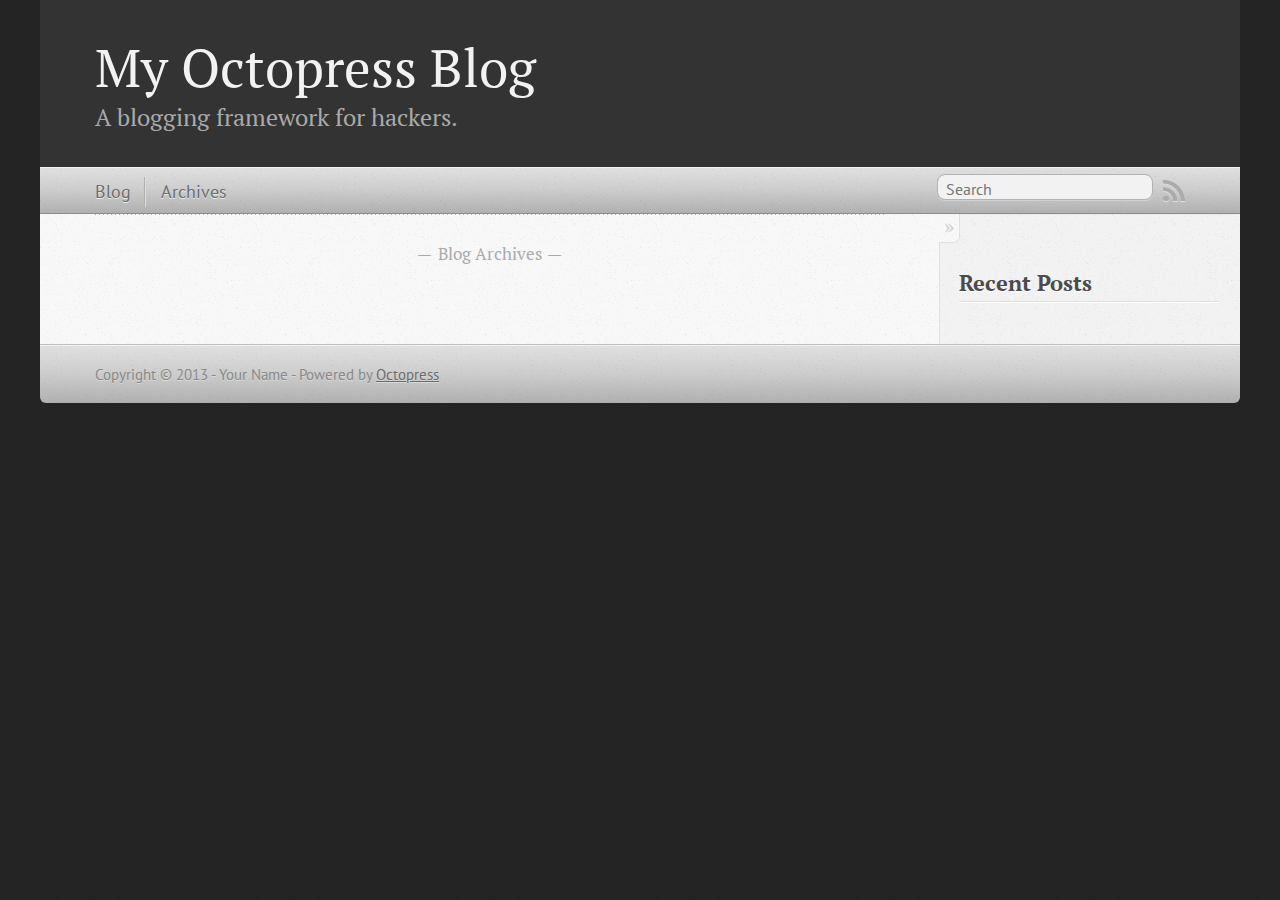
==== index.html @ 344fb12b "Update index.html" ====
<!DOCTYPE html>
<!--[if IEMobile 7 ]><html class="no-js iem7"><![endif]-->
<!--[if lt IE 9]><html class="no-js lte-ie8"><![endif]-->
<!--[if (gt IE 8)|(gt IEMobile 7)|!(IEMobile)|!(IE)]><!--><html class="no-js" lang="en"><!--<![endif]-->
<head>
  <meta charset="utf-8">
  <title>主页?</title>
  <meta name="author" content="Your Name">

  
  <meta name="description" content=" Blog Archives Recent Posts ">
  

  <!-- http://t.co/dKP3o1e -->
  <meta name="HandheldFriendly" content="True">
  <meta name="MobileOptimized" content="320">
  <meta name="viewport" content="width=device-width, initial-scale=1">

  
  <link rel="canonical" href="http://linweibin.github.io">
  <link href="/favicon.png" rel="icon">
  <link href="/stylesheets/screen.css" media="screen, projection" rel="stylesheet" type="text/css">
  <link href="/atom.xml" rel="alternate" title="My Octopress Blog" type="application/atom+xml">
  <script src="/javascripts/modernizr-2.0.js"></script>
  <script src="//ajax.googleapis.com/ajax/libs/jquery/1.9.1/jquery.min.js"></script>
  <script>!window.jQuery && document.write(unescape('%3Cscript src="./javascripts/lib/jquery.min.js"%3E%3C/script%3E'))</script>
  <script src="/javascripts/octopress.js" type="text/javascript"></script>
  <!--Fonts from Google"s Web font directory at http://google.com/webfonts -->
<link href="http://fonts.googleapis.com/css?family=PT+Serif:regular,italic,bold,bolditalic" rel="stylesheet" type="text/css">
<link href="http://fonts.googleapis.com/css?family=PT+Sans:regular,italic,bold,bolditalic" rel="stylesheet" type="text/css">

  

</head>

<body   >
  <header role="banner"><hgroup>
  <h1><a href="/">My Octopress Blog</a></h1>
  
    <h2>A blogging framework for hackers.</h2>
  
</hgroup>

</header>
  <nav role="navigation"><ul class="subscription" data-subscription="rss">
  <li><a href="/atom.xml" rel="subscribe-rss" title="subscribe via RSS">RSS</a></li>
  
</ul>
  
<form action="http://google.com/search" method="get">
  <fieldset role="search">
    <input type="hidden" name="q" value="site:linweibin.github.io" />
    <input class="search" type="text" name="q" results="0" placeholder="Search"/>
  </fieldset>
</form>
  
<ul class="main-navigation">
  <li><a href="/">Blog</a></li>
  <li><a href="/blog/archives">Archives</a></li>
</ul>

</nav>
  <div id="main">
    <div id="content">
      <div class="blog-index">
  
  
  <div class="pagination">
    
    <a href="/blog/archives">Blog Archives</a>
    
  </div>
</div>
<aside class="sidebar">
  
    <section>
  <h1>Recent Posts</h1>
  <ul id="recent_posts">
    
  </ul>
</section>





  
</aside>

    </div>
  </div>
  <footer role="contentinfo"><p>
  Copyright &copy; 2013 - Your Name -
  <span class="credit">Powered by <a href="http://octopress.org">Octopress</a></span>
</p>

</footer>
  







  <script type="text/javascript">
    (function(){
      var twitterWidgets = document.createElement('script');
      twitterWidgets.type = 'text/javascript';
      twitterWidgets.async = true;
      twitterWidgets.src = 'http://platform.twitter.com/widgets.js';
      document.getElementsByTagName('head')[0].appendChild(twitterWidgets);
    })();
  </script>





</body>
</html>
---- stylesheets/screen.css ----
html,body,div,span,applet,object,iframe,h1,h2,h3,h4,h5,h6,p,blockquote,pre,a,abbr,acronym,address,big,cite,code,del,dfn,em,img,ins,kbd,q,s,samp,small,strike,strong,sub,sup,tt,var,b,u,i,center,dl,dt,dd,ol,ul,li,fieldset,form,label,legend,table,caption,tbody,tfoot,thead,tr,th,td,article,aside,canvas,details,embed,figure,figcaption,footer,header,hgroup,menu,nav,output,ruby,section,summary,time,mark,audio,video{margin:0;padding:0;border:0;font:inherit;font-size:100%;vertical-align:baseline}html{line-height:1}ol,ul{list-style:none}table{border-collapse:collapse;border-spacing:0}caption,th,td{text-align:left;font-weight:normal;vertical-align:middle}q,blockquote{quotes:none}q:before,q:after,blockquote:before,blockquote:after{content:"";content:none}a img{border:none}article,aside,details,figcaption,figure,footer,header,hgroup,menu,nav,section,summary{display:block}article,aside,details,figcaption,figure,footer,header,hgroup,menu,nav,section,summary{display:block}a{color:#1863a1}a:visited{color:#751590}a:focus{color:#0181eb}a:hover{color:#0181eb}a:active{color:#01579f}aside.sidebar a{color:#1863a1}aside.sidebar a:focus{color:#0181eb}aside.sidebar a:hover{color:#0181eb}aside.sidebar a:active{color:#01579f}a{-webkit-transition:color 0.3s;-moz-transition:color 0.3s;-o-transition:color 0.3s;transition:color 0.3s}html{background:#252525 url('/images/line-tile.png?1366203011') top left}body>div{background:#f2f2f2 url('/images/noise.png?1366203011') top left;border-bottom:1px solid #bfbfbf}body>div>div{background:#f8f8f8 url('/images/noise.png?1366203011') top left;border-right:1px solid #e0e0e0}.heading,body>header h1,h1,h2,h3,h4,h5,h6{font-family:"PT Serif","Georgia","Helvetica Neue",Arial,sans-serif}.sans,body>header h2,article header p.meta,article>footer,#content .blog-index footer,html .gist .gist-file .gist-meta,#blog-archives a.category,#blog-archives time,aside.sidebar section,body>footer{font-family:"PT Sans","Helvetica Neue",Arial,sans-serif}.serif,body,#content .blog-index a[rel=full-article]{font-family:"PT Serif",Georgia,Times,"Times New Roman",serif}.mono,pre,code,tt,p code,li code{font-family:Menlo,Monaco,"Andale Mono","lucida console","Courier New",monospace}body>header h1{font-size:2.2em;font-family:"PT Serif","Georgia","Helvetica Neue",Arial,sans-serif;font-weight:normal;line-height:1.2em;margin-bottom:0.6667em}body>header h2{font-family:"PT Serif","Georgia","Helvetica Neue",Arial,sans-serif}body{line-height:1.5em;color:#222}h1{font-size:2.2em;line-height:1.2em}@media only screen and (min-width: 992px){body{font-size:1.15em}h1{font-size:2.6em;line-height:1.2em}}h1,h2,h3,h4,h5,h6{text-rendering:optimizelegibility;margin-bottom:1em;font-weight:bold}h2,section h1{font-size:1.5em}h3,section h2,section section h1{font-size:1.3em}h4,section h3,section section h2,section section section h1{font-size:1em}h5,section h4,section section h3{font-size:.9em}h6,section h5,section section h4,section section section h3{font-size:.8em}p,article blockquote,ul,ol{margin-bottom:1.5em}ul{list-style-type:disc}ul ul{list-style-type:circle;margin-bottom:0px}ul ul ul{list-style-type:square;margin-bottom:0px}ol{list-style-type:decimal}ol ol{list-style-type:lower-alpha;margin-bottom:0px}ol ol ol{list-style-type:lower-roman;margin-bottom:0px}ul,ul ul,ul ol,ol,ol ul,ol ol{margin-left:1.3em}ul ul,ul ol,ol ul,ol ol{margin-bottom:0em}strong{font-weight:bold}em{font-style:italic}sup,sub{font-size:0.8em;position:relative;display:inline-block}sup{top:-0.5em}sub{bottom:-0.5em}q{font-style:italic}q:before{content:"\201C"}q:after{content:"\201D"}em,dfn{font-style:italic}strong,dfn{font-weight:bold}del,s{text-decoration:line-through}abbr,acronym{border-bottom:1px dotted;cursor:help}sub,sup{line-height:0}hr{margin-bottom:0.2em}small{font-size:.8em}big{font-size:1.2em}article blockquote{font-style:italic;position:relative;font-size:1.2em;line-height:1.5em;padding-left:1em;border-left:4px solid rgba(170,170,170,0.5)}article blockquote cite{font-style:italic}article blockquote cite a{color:#aaa !important;word-wrap:break-word}article blockquote cite:before{content:'\2014';padding-right:.3em;padding-left:.3em;color:#aaa}@media only screen and (min-width: 992px){article blockquote{padding-left:1.5em;border-left-width:4px}}.pullquote-right:before,.pullquote-left:before{padding:0;border:none;content:attr(data-pullquote);float:right;width:45%;margin:.5em 0 1em 1.5em;position:relative;top:7px;font-size:1.4em;line-height:1.45em}.pullquote-left:before{float:left;margin:.5em 1.5em 1em 0}.force-wrap,article a,aside.sidebar a{white-space:-moz-pre-wrap;white-space:-pre-wrap;white-space:-o-pre-wrap;white-space:pre-wrap;word-wrap:break-word}.group,body>header,body>nav,body>footer,body #content>article,body #content>div>article,body #content>div>section,body div.pagination,aside.sidebar,#main,#content,.sidebar{*zoom:1}.group:after,body>header:after,body>nav:after,body>footer:after,body #content>article:after,body #content>div>article:after,body #content>div>section:after,body div.pagination:after,aside.sidebar:after,#main:after,#content:after,.sidebar:after{content:"";display:table;clear:both}body{-webkit-text-size-adjust:none;max-width:1200px;position:relative;margin:0 auto}body>header,body>nav,body>footer,body #content>article,body #content>div>article,body #content>div>section{padding-left:18px;padding-right:18px}@media only screen and (min-width: 480px){body>header,body>nav,body>footer,body #content>article,body #content>div>article,body #content>div>section{padding-left:25px;padding-right:25px}}@media only screen and (min-width: 768px){body>header,body>nav,body>footer,body #content>article,body #content>div>article,body #content>div>section{padding-left:35px;padding-right:35px}}@media only screen and (min-width: 992px){body>header,body>nav,body>footer,body #content>article,body #content>div>article,body #content>div>section{padding-left:55px;padding-right:55px}}body div.pagination{margin-left:18px;margin-right:18px}@media only screen and (min-width: 480px){body div.pagination{margin-left:25px;margin-right:25px}}@media only screen and (min-width: 768px){body div.pagination{margin-left:35px;margin-right:35px}}@media only screen and (min-width: 992px){body div.pagination{margin-left:55px;margin-right:55px}}body>header{font-size:1em;padding-top:1.5em;padding-bottom:1.5em}#content{overflow:hidden}#content>div,#content>article{width:100%}aside.sidebar{float:none;padding:0 18px 1px;background-color:#f7f7f7;border-top:1px solid #e0e0e0}.flex-content,article img,article video,article .flash-video,aside.sidebar img{max-width:100%;height:auto}.basic-alignment.left,article img.left,article video.left,article .left.flash-video,aside.sidebar img.left{float:left;margin-right:1.5em}.basic-alignment.right,article img.right,article video.right,article .right.flash-video,aside.sidebar img.right{float:right;margin-left:1.5em}.basic-alignment.center,article img.center,article video.center,article .center.flash-video,aside.sidebar img.center{display:block;margin:0 auto 1.5em}.basic-alignment.left,article img.left,article video.left,article .left.flash-video,aside.sidebar img.left,.basic-alignment.right,article img.right,article video.right,article .right.flash-video,aside.sidebar img.right{margin-bottom:.8em}.toggle-sidebar,.no-sidebar .toggle-sidebar{display:none}@media only screen and (min-width: 750px){body.sidebar-footer aside.sidebar{float:none;width:auto;clear:left;margin:0;padding:0 35px 1px;background-color:#f7f7f7;border-top:1px solid #eaeaea}body.sidebar-footer aside.sidebar section.odd,body.sidebar-footer aside.sidebar section.even{float:left;width:48%}body.sidebar-footer aside.sidebar section.odd{margin-left:0}body.sidebar-footer aside.sidebar section.even{margin-left:4%}body.sidebar-footer aside.sidebar.thirds section{width:30%;margin-left:5%}body.sidebar-footer aside.sidebar.thirds section.first{margin-left:0;clear:both}}body.sidebar-footer #content{margin-right:0px}body.sidebar-footer .toggle-sidebar{display:none}@media only screen and (min-width: 550px){body>header{font-size:1em}}@media only screen and (min-width: 750px){aside.sidebar{float:none;width:auto;clear:left;margin:0;padding:0 35px 1px;background-color:#f7f7f7;border-top:1px solid #eaeaea}aside.sidebar section.odd,aside.sidebar section.even{float:left;width:48%}aside.sidebar section.odd{margin-left:0}aside.sidebar section.even{margin-left:4%}aside.sidebar.thirds section{width:30%;margin-left:5%}aside.sidebar.thirds section.first{margin-left:0;clear:both}}@media only screen and (min-width: 768px){body{-webkit-text-size-adjust:auto}body>header{font-size:1.2em}#main{padding:0;margin:0 auto}#content{overflow:visible;margin-right:240px;position:relative}.no-sidebar #content{margin-right:0;border-right:0}.collapse-sidebar #content{margin-right:20px}#content>div,#content>article{padding-top:17.5px;padding-bottom:17.5px;float:left}aside.sidebar{width:210px;padding:0 15px 15px;background:none;clear:none;float:left;margin:0 -100% 0 0}aside.sidebar section{width:auto;margin-left:0}aside.sidebar section.odd,aside.sidebar section.even{float:none;width:auto;margin-left:0}.collapse-sidebar aside.sidebar{float:none;width:auto;clear:left;margin:0;padding:0 35px 1px;background-color:#f7f7f7;border-top:1px solid #eaeaea}.collapse-sidebar aside.sidebar section.odd,.collapse-sidebar aside.sidebar section.even{float:left;width:48%}.collapse-sidebar aside.sidebar section.odd{margin-left:0}.collapse-sidebar aside.sidebar section.even{margin-left:4%}.collapse-sidebar aside.sidebar.thirds section{width:30%;margin-left:5%}.collapse-sidebar aside.sidebar.thirds section.first{margin-left:0;clear:both}}@media only screen and (min-width: 992px){body>header{font-size:1.3em}#content{margin-right:300px}#content>div,#content>article{padding-top:27.5px;padding-bottom:27.5px}aside.sidebar{width:260px;padding:1.2em 20px 20px}.collapse-sidebar aside.sidebar{padding-left:55px;padding-right:55px}}@media only screen and (min-width: 768px){ul,ol{margin-left:0}}body>header{background:#333}body>header h1{display:inline-block;margin:0}body>header h1 a,body>header h1 a:visited,body>header h1 a:hover{color:#f2f2f2;text-decoration:none}body>header h2{margin:.2em 0 0;font-size:1em;color:#aaa;font-weight:normal}body>nav{position:relative;background-color:#ccc;background:url('/images/noise.png?1366203011'),-webkit-gradient(linear, 50% 0%, 50% 100%, color-stop(0%, #e0e0e0), color-stop(50%, #cccccc), color-stop(100%, #b0b0b0));background:url('/images/noise.png?1366203011'),-webkit-linear-gradient(#e0e0e0,#cccccc,#b0b0b0);background:url('/images/noise.png?1366203011'),-moz-linear-gradient(#e0e0e0,#cccccc,#b0b0b0);background:url('/images/noise.png?1366203011'),-o-linear-gradient(#e0e0e0,#cccccc,#b0b0b0);background:url('/images/noise.png?1366203011'),linear-gradient(#e0e0e0,#cccccc,#b0b0b0);border-top:1px solid #f2f2f2;border-bottom:1px solid #8c8c8c;padding-top:.35em;padding-bottom:.35em}body>nav form{-webkit-background-clip:padding;-moz-background-clip:padding;background-clip:padding-box;margin:0;padding:0}body>nav form .search{padding:.3em .5em 0;font-size:.85em;font-family:"PT Sans","Helvetica Neue",Arial,sans-serif;line-height:1.1em;width:95%;-webkit-border-radius:0.5em;-moz-border-radius:0.5em;-ms-border-radius:0.5em;-o-border-radius:0.5em;border-radius:0.5em;-webkit-background-clip:padding;-moz-background-clip:padding;background-clip:padding-box;-webkit-box-shadow:#d1d1d1 0 1px;-moz-box-shadow:#d1d1d1 0 1px;box-shadow:#d1d1d1 0 1px;background-color:#f2f2f2;border:1px solid #b3b3b3;color:#888}body>nav form .search:focus{color:#444;border-color:#80b1df;-webkit-box-shadow:#80b1df 0 0 4px,#80b1df 0 0 3px inset;-moz-box-shadow:#80b1df 0 0 4px,#80b1df 0 0 3px inset;box-shadow:#80b1df 0 0 4px,#80b1df 0 0 3px inset;background-color:#fff;outline:none}body>nav fieldset[role=search]{float:right;width:48%}body>nav fieldset.mobile-nav{float:left;width:48%}body>nav fieldset.mobile-nav select{width:100%;font-size:.8em;border:1px solid #888}body>nav ul{display:none}@media only screen and (min-width: 550px){body>nav{font-size:.9em}body>nav ul{margin:0;padding:0;border:0;overflow:hidden;*zoom:1;float:left;display:block;padding-top:.15em}body>nav ul li{list-style-image:none;list-style-type:none;margin-left:0;white-space:nowrap;display:inline;float:left;padding-left:0;padding-right:0}body>nav ul li:first-child,body>nav ul li.first{padding-left:0}body>nav ul li:last-child{padding-right:0}body>nav ul li.last{padding-right:0}body>nav ul.subscription{margin-left:.8em;float:right}body>nav ul.subscription li:last-child a{padding-right:0}body>nav ul li{margin:0}body>nav a{color:#6b6b6b;font-family:"PT Sans","Helvetica Neue",Arial,sans-serif;text-shadow:#ebebeb 0 1px;float:left;text-decoration:none;font-size:1.1em;padding:.1em 0;line-height:1.5em}body>nav a:visited{color:#6b6b6b}body>nav a:hover{color:#2b2b2b}body>nav li+li{border-left:1px solid #b0b0b0;margin-left:.8em}body>nav li+li a{padding-left:.8em;border-left:1px solid #dedede}body>nav form{float:right;text-align:left;padding-left:.8em;width:175px}body>nav form .search{width:93%;font-size:.95em;line-height:1.2em}body>nav ul[data-subscription$=email]+form{width:97px}body>nav ul[data-subscription$=email]+form .search{width:91%}body>nav fieldset.mobile-nav{display:none}body>nav fieldset[role=search]{width:99%}}@media only screen and (min-width: 992px){body>nav form{width:215px}body>nav ul[data-subscription$=email]+form{width:147px}}.no-placeholder body>nav .search{background:#f2f2f2 url('/images/search.png?1366203011') 0.3em 0.25em no-repeat;text-indent:1.3em}@media only screen and (min-width: 550px){.maskImage body>nav ul[data-subscription$=email]+form{width:123px}}@media only screen and (min-width: 992px){.maskImage body>nav ul[data-subscription$=email]+form{width:173px}}.maskImage ul.subscription{position:relative;top:.2em}.maskImage ul.subscription li,.maskImage ul.subscription a{border:0;padding:0}.maskImage a[rel=subscribe-rss]{position:relative;top:0px;text-indent:-999999em;background-color:#dedede;border:0;padding:0}.maskImage a[rel=subscribe-rss],.maskImage a[rel=subscribe-rss]:after{-webkit-mask-image:url('/images/rss.png?1366203011');-moz-mask-image:url('/images/rss.png?1366203011');-ms-mask-image:url('/images/rss.png?1366203011');-o-mask-image:url('/images/rss.png?1366203011');mask-image:url('/images/rss.png?1366203011');-webkit-mask-repeat:no-repeat;-moz-mask-repeat:no-repeat;-ms-mask-repeat:no-repeat;-o-mask-repeat:no-repeat;mask-repeat:no-repeat;width:22px;height:22px}.maskImage a[rel=subscribe-rss]:after{content:"";position:absolute;top:-1px;left:0;background-color:#ababab}.maskImage a[rel=subscribe-rss]:hover:after{background-color:#9e9e9e}.maskImage a[rel=subscribe-email]{position:relative;top:0px;text-indent:-999999em;background-color:#dedede;border:0;padding:0}.maskImage a[rel=subscribe-email],.maskImage a[rel=subscribe-email]:after{-webkit-mask-image:url('/images/email.png?1366203011');-moz-mask-image:url('/images/email.png?1366203011');-ms-mask-image:url('/images/email.png?1366203011');-o-mask-image:url('/images/email.png?1366203011');mask-image:url('/images/email.png?1366203011');-webkit-mask-repeat:no-repeat;-moz-mask-repeat:no-repeat;-ms-mask-repeat:no-repeat;-o-mask-repeat:no-repeat;mask-repeat:no-repeat;width:28px;height:22px}.maskImage a[rel=subscribe-email]:after{content:"";position:absolute;top:-1px;left:0;background-color:#ababab}.maskImage a[rel=subscribe-email]:hover:after{background-color:#9e9e9e}article{padding-top:1em}article header{position:relative;padding-top:2em;padding-bottom:1em;margin-bottom:1em;background:url('[data-uri]') bottom left repeat-x}article header h1{margin:0}article header h1 a{text-decoration:none}article header h1 a:hover{text-decoration:underline}article header p{font-size:.9em;color:#aaa;margin:0}article header p.meta{text-transform:uppercase;position:absolute;top:0}@media only screen and (min-width: 768px){article header{margin-bottom:1.5em;padding-bottom:1em;background:url('[data-uri]') bottom left repeat-x}}article h2{padding-top:0.8em;background:url('[data-uri]') top left repeat-x}.entry-content article h2:first-child,article header+h2{padding-top:0}article h2:first-child,article header+h2{background:none}article .feature{padding-top:.5em;margin-bottom:1em;padding-bottom:1em;background:url('[data-uri]') bottom left repeat-x;font-size:2.0em;font-style:italic;line-height:1.3em}article img,article video,article .flash-video{-webkit-border-radius:0.3em;-moz-border-radius:0.3em;-ms-border-radius:0.3em;-o-border-radius:0.3em;border-radius:0.3em;-webkit-box-shadow:rgba(0,0,0,0.15) 0 1px 4px;-moz-box-shadow:rgba(0,0,0,0.15) 0 1px 4px;box-shadow:rgba(0,0,0,0.15) 0 1px 4px;-webkit-box-sizing:border-box;-moz-box-sizing:border-box;box-sizing:border-box;border:#fff 0.5em solid}article video,article .flash-video{margin:0 auto 1.5em}article video{display:block;width:100%}article .flash-video>div{position:relative;display:block;padding-bottom:56.25%;padding-top:1px;height:0;overflow:hidden}article .flash-video>div iframe,article .flash-video>div object,article .flash-video>div embed{position:absolute;top:0;left:0;width:100%;height:100%}article>footer{padding-bottom:2.5em;margin-top:2em}article>footer p.meta{margin-bottom:.8em;font-size:.85em;clear:both;overflow:hidden}.blog-index article+article{background:url('[data-uri]') top left repeat-x}#content .blog-index{padding-top:0;padding-bottom:0}#content .blog-index article{padding-top:2em}#content .blog-index article header{background:none;padding-bottom:0}#content .blog-index article h1{font-size:2.2em}#content .blog-index article h1 a{color:inherit}#content .blog-index article h1 a:hover{color:#0181eb}#content .blog-index a[rel=full-article]{background:#ebebeb;display:inline-block;padding:.4em .8em;margin-right:.5em;text-decoration:none;color:#666;-webkit-transition:background-color 0.5s;-moz-transition:background-color 0.5s;-o-transition:background-color 0.5s;transition:background-color 0.5s}#content .blog-index a[rel=full-article]:hover{background:#0181eb;text-shadow:none;color:#f8f8f8}#content .blog-index footer{margin-top:1em}.separator,article>footer .byline+time:before,article>footer time+time:before,article>footer .comments:before,article>footer .byline ~ .categories:before{content:"\2022 ";padding:0 .4em 0 .2em;display:inline-block}#content div.pagination{text-align:center;font-size:.95em;position:relative;background:url('[data-uri]') top left repeat-x;padding-top:1.5em;padding-bottom:1.5em}#content div.pagination a{text-decoration:none;color:#aaa}#content div.pagination a.prev{position:absolute;left:0}#content div.pagination a.next{position:absolute;right:0}#content div.pagination a:hover{color:#0181eb}#content div.pagination a[href*=archive]:before,#content div.pagination a[href*=archive]:after{content:'\2014';padding:0 .3em}p.meta+.sharing{padding-top:1em;padding-left:0;background:url('[data-uri]') top left repeat-x}#fb-root{display:none}.highlight,html .gist .gist-file .gist-syntax .gist-highlight{border:1px solid #05232b !important}.highlight table td.code,html .gist .gist-file .gist-syntax .gist-highlight table td.code{width:100%}.highlight .line-numbers,html .gist .gist-file .gist-syntax .highlight .line_numbers{text-align:right;font-size:13px;line-height:1.45em;background:#073642 url('/images/noise.png?1366203011') top left !important;border-right:1px solid #00232c !important;-webkit-box-shadow:#083e4b -1px 0 inset;-moz-box-shadow:#083e4b -1px 0 inset;box-shadow:#083e4b -1px 0 inset;text-shadow:#021014 0 -1px;padding:.8em !important;-webkit-border-radius:0;-moz-border-radius:0;-ms-border-radius:0;-o-border-radius:0;border-radius:0}.highlight .line-numbers span,html .gist .gist-file .gist-syntax .highlight .line_numbers span{color:#586e75 !important}figure.code,.gist-file,pre{-webkit-box-shadow:rgba(0,0,0,0.06) 0 0 10px;-moz-box-shadow:rgba(0,0,0,0.06) 0 0 10px;box-shadow:rgba(0,0,0,0.06) 0 0 10px}figure.code .highlight pre,.gist-file .highlight pre,pre .highlight pre{-webkit-box-shadow:none;-moz-box-shadow:none;box-shadow:none}.gist .highlight *::-moz-selection,figure.code .highlight *::-moz-selection{background:#386774;color:inherit;text-shadow:#002b36 0 1px}.gist .highlight *::-webkit-selection,figure.code .highlight *::-webkit-selection{background:#386774;color:inherit;text-shadow:#002b36 0 1px}.gist .highlight *::selection,figure.code .highlight *::selection{background:#386774;color:inherit;text-shadow:#002b36 0 1px}html .gist .gist-file{margin-bottom:1.8em;position:relative;border:none;padding-top:26px !important}html .gist .gist-file .highlight{margin-bottom:0}html .gist .gist-file .gist-syntax{border-bottom:0 !important;background:none !important}html .gist .gist-file .gist-syntax .gist-highlight{background:#002b36 !important}html .gist .gist-file .gist-syntax .highlight pre{padding:0}html .gist .gist-file .gist-meta{padding:.6em 0.8em;border:1px solid #083e4b !important;color:#586e75;font-size:.7em !important;background:#073642 url('/images/noise.png?1366203011') top left;line-height:1.5em}html .gist .gist-file .gist-meta a{color:#75878b !important;text-decoration:none}html .gist .gist-file .gist-meta a:hover{text-decoration:underline}html .gist .gist-file .gist-meta a:hover{color:#93a1a1 !important}html .gist .gist-file .gist-meta a[href*='#file']{position:absolute;top:0;left:0;right:-10px;color:#474747 !important}html .gist .gist-file .gist-meta a[href*='#file']:hover{color:#1863a1 !important}html .gist .gist-file .gist-meta a[href*=raw]{top:.4em}pre{background:#002b36 url('/images/noise.png?1366203011') top left;-webkit-border-radius:0.4em;-moz-border-radius:0.4em;-ms-border-radius:0.4em;-o-border-radius:0.4em;border-radius:0.4em;border:1px solid #05232b;line-height:1.45em;font-size:13px;margin-bottom:2.1em;padding:.8em 1em;color:#93a1a1;overflow:auto}h3.filename+pre{-moz-border-radius-topleft:0px;-webkit-border-top-left-radius:0px;border-top-left-radius:0px;-moz-border-radius-topright:0px;-webkit-border-top-right-radius:0px;border-top-right-radius:0px}p code,li code{display:inline-block;white-space:no-wrap;background:#fff;font-size:.8em;line-height:1.5em;color:#555;border:1px solid #ddd;-webkit-border-radius:0.4em;-moz-border-radius:0.4em;-ms-border-radius:0.4em;-o-border-radius:0.4em;border-radius:0.4em;padding:0 .3em;margin:-1px 0}p pre code,li pre code{font-size:1em !important;background:none;border:none}.pre-code,html .gist .gist-file .gist-syntax .highlight pre,.highlight code{font-family:Menlo,Monaco,"Andale Mono","lucida console","Courier New",monospace !important;overflow:scroll;overflow-y:hidden;display:block;padding:.8em;overflow-x:auto;line-height:1.45em;background:#002b36 url('/images/noise.png?1366203011') top left !important;color:#93a1a1 !important}.pre-code span,html .gist .gist-file .gist-syntax .highlight pre span,.highlight code span{color:#93a1a1 !important}.pre-code span,html .gist .gist-file .gist-syntax .highlight pre span,.highlight code span{font-style:normal !important;font-weight:normal !important}.pre-code .c,html .gist .gist-file .gist-syntax .highlight pre .c,.highlight code .c{color:#586e75 !important;font-style:italic !important}.pre-code .cm,html .gist .gist-file .gist-syntax .highlight pre .cm,.highlight code .cm{color:#586e75 !important;font-style:italic !important}.pre-code .cp,html .gist .gist-file .gist-syntax .highlight pre .cp,.highlight code .cp{color:#586e75 !important;font-style:italic !important}.pre-code .c1,html .gist .gist-file .gist-syntax .highlight pre .c1,.highlight code .c1{color:#586e75 !important;font-style:italic !important}.pre-code .cs,html .gist .gist-file .gist-syntax .highlight pre .cs,.highlight code .cs{color:#586e75 !important;font-weight:bold !important;font-style:italic !important}.pre-code .err,html .gist .gist-file .gist-syntax .highlight pre .err,.highlight code .err{color:#dc322f !important;background:none !important}.pre-code .k,html .gist .gist-file .gist-syntax .highlight pre .k,.highlight code .k{color:#cb4b16 !important}.pre-code .o,html .gist .gist-file .gist-syntax .highlight pre .o,.highlight code .o{color:#93a1a1 !important;font-weight:bold !important}.pre-code .p,html .gist .gist-file .gist-syntax .highlight pre .p,.highlight code .p{color:#93a1a1 !important}.pre-code .ow,html .gist .gist-file .gist-syntax .highlight pre .ow,.highlight code .ow{color:#2aa198 !important;font-weight:bold !important}.pre-code .gd,html .gist .gist-file .gist-syntax .highlight pre .gd,.highlight code .gd{color:#93a1a1 !important;background-color:#372c34 !important;display:inline-block}.pre-code .gd .x,html .gist .gist-file .gist-syntax .highlight pre .gd .x,.highlight code .gd .x{color:#93a1a1 !important;background-color:#4d2d33 !important;display:inline-block}.pre-code .ge,html .gist .gist-file .gist-syntax .highlight pre .ge,.highlight code .ge{color:#93a1a1 !important;font-style:italic !important}.pre-code .gh,html .gist .gist-file .gist-syntax .highlight pre .gh,.highlight code .gh{color:#586e75 !important}.pre-code .gi,html .gist .gist-file .gist-syntax .highlight pre .gi,.highlight code .gi{color:#93a1a1 !important;background-color:#1a412b !important;display:inline-block}.pre-code .gi .x,html .gist .gist-file .gist-syntax .highlight pre .gi .x,.highlight code .gi .x{color:#93a1a1 !important;background-color:#355720 !important;display:inline-block}.pre-code .gs,html .gist .gist-file .gist-syntax .highlight pre .gs,.highlight code .gs{color:#93a1a1 !important;font-weight:bold !important}.pre-code .gu,html .gist .gist-file .gist-syntax .highlight pre .gu,.highlight code .gu{color:#6c71c4 !important}.pre-code .kc,html .gist .gist-file .gist-syntax .highlight pre .kc,.highlight code .kc{color:#859900 !important;font-weight:bold !important}.pre-code .kd,html .gist .gist-file .gist-syntax .highlight pre .kd,.highlight code .kd{color:#268bd2 !important}.pre-code .kp,html .gist .gist-file .gist-syntax .highlight pre .kp,.highlight code .kp{color:#cb4b16 !important;font-weight:bold !important}.pre-code .kr,html .gist .gist-file .gist-syntax .highlight pre .kr,.highlight code .kr{color:#d33682 !important;font-weight:bold !important}.pre-code .kt,html .gist .gist-file .gist-syntax .highlight pre .kt,.highlight code .kt{color:#2aa198 !important}.pre-code .n,html .gist .gist-file .gist-syntax .highlight pre .n,.highlight code .n{color:#268bd2 !important}.pre-code .na,html .gist .gist-file .gist-syntax .highlight pre .na,.highlight code .na{color:#268bd2 !important}.pre-code .nb,html .gist .gist-file .gist-syntax .highlight pre .nb,.highlight code .nb{color:#859900 !important}.pre-code .nc,html .gist .gist-file .gist-syntax .highlight pre .nc,.highlight code .nc{color:#d33682 !important}.pre-code .no,html .gist .gist-file .gist-syntax .highlight pre .no,.highlight code .no{color:#b58900 !important}.pre-code .nl,html .gist .gist-file .gist-syntax .highlight pre .nl,.highlight code .nl{color:#859900 !important}.pre-code .ne,html .gist .gist-file .gist-syntax .highlight pre .ne,.highlight code .ne{color:#268bd2 !important;font-weight:bold !important}.pre-code .nf,html .gist .gist-file .gist-syntax .highlight pre .nf,.highlight code .nf{color:#268bd2 !important;font-weight:bold !important}.pre-code .nn,html .gist .gist-file .gist-syntax .highlight pre .nn,.highlight code .nn{color:#b58900 !important}.pre-code .nt,html .gist .gist-file .gist-syntax .highlight pre .nt,.highlight code .nt{color:#268bd2 !important;font-weight:bold !important}.pre-code .nx,html .gist .gist-file .gist-syntax .highlight pre .nx,.highlight code .nx{color:#b58900 !important}.pre-code .vg,html .gist .gist-file .gist-syntax .highlight pre .vg,.highlight code .vg{color:#268bd2 !important}.pre-code .vi,html .gist .gist-file .gist-syntax .highlight pre .vi,.highlight code .vi{color:#268bd2 !important}.pre-code .nv,html .gist .gist-file .gist-syntax .highlight pre .nv,.highlight code .nv{color:#268bd2 !important}.pre-code .mf,html .gist .gist-file .gist-syntax .highlight pre .mf,.highlight code .mf{color:#2aa198 !important}.pre-code .m,html .gist .gist-file .gist-syntax .highlight pre .m,.highlight code .m{color:#2aa198 !important}.pre-code .mh,html .gist .gist-file .gist-syntax .highlight pre .mh,.highlight code .mh{color:#2aa198 !important}.pre-code .mi,html .gist .gist-file .gist-syntax .highlight pre .mi,.highlight code .mi{color:#2aa198 !important}.pre-code .s,html .gist .gist-file .gist-syntax .highlight pre .s,.highlight code .s{color:#2aa198 !important}.pre-code .sd,html .gist .gist-file .gist-syntax .highlight pre .sd,.highlight code .sd{color:#2aa198 !important}.pre-code .s2,html .gist .gist-file .gist-syntax .highlight pre .s2,.highlight code .s2{color:#2aa198 !important}.pre-code .se,html .gist .gist-file .gist-syntax .highlight pre .se,.highlight code .se{color:#dc322f !important}.pre-code .si,html .gist .gist-file .gist-syntax .highlight pre .si,.highlight code .si{color:#268bd2 !important}.pre-code .sr,html .gist .gist-file .gist-syntax .highlight pre .sr,.highlight code .sr{color:#2aa198 !important}.pre-code .s1,html .gist .gist-file .gist-syntax .highlight pre .s1,.highlight code .s1{color:#2aa198 !important}.pre-code div .gd,html .gist .gist-file .gist-syntax .highlight pre div .gd,.highlight code div .gd,.pre-code div .gd .x,html .gist .gist-file .gist-syntax .highlight pre div .gd .x,.highlight code div .gd .x,.pre-code div .gi,html .gist .gist-file .gist-syntax .highlight pre div .gi,.highlight code div .gi,.pre-code div .gi .x,html .gist .gist-file .gist-syntax .highlight pre div .gi .x,.highlight code div .gi .x{display:inline-block;width:100%}.highlight,.gist-highlight{margin-bottom:1.8em;background:#002b36;overflow-y:hidden;overflow-x:auto}.highlight pre,.gist-highlight pre{background:none;-webkit-border-radius:0px;-moz-border-radius:0px;-ms-border-radius:0px;-o-border-radius:0px;border-radius:0px;border:none;padding:0;margin-bottom:0}pre::-webkit-scrollbar,.highlight::-webkit-scrollbar,.gist-highlight::-webkit-scrollbar{height:.5em;background:rgba(255,255,255,0.15)}pre::-webkit-scrollbar-thumb:horizontal,.highlight::-webkit-scrollbar-thumb:horizontal,.gist-highlight::-webkit-scrollbar-thumb:horizontal{background:rgba(255,255,255,0.2);-webkit-border-radius:4px;border-radius:4px}.highlight code{background:#000}figure.code{background:none;padding:0;border:0;margin-bottom:1.5em}figure.code pre{margin-bottom:0}figure.code figcaption{position:relative}figure.code .highlight{margin-bottom:0}.code-title,html .gist .gist-file .gist-meta a[href*='#file'],h3.filename,figure.code figcaption{text-align:center;font-size:13px;line-height:2em;text-shadow:#cbcccc 0 1px 0;color:#474747;font-weight:normal;margin-bottom:0;-moz-border-radius-topleft:5px;-webkit-border-top-left-radius:5px;border-top-left-radius:5px;-moz-border-radius-topright:5px;-webkit-border-top-right-radius:5px;border-top-right-radius:5px;font-family:"Helvetica Neue", Arial, "Lucida Grande", "Lucida Sans Unicode", Lucida, sans-serif;background:#aaa url('/images/code_bg.png?1366203011') top repeat-x;border:1px solid #565656;border-top-color:#cbcbcb;border-left-color:#a5a5a5;border-right-color:#a5a5a5;border-bottom:0}.download-source,html .gist .gist-file .gist-meta a[href*=raw],figure.code figcaption a{position:absolute;right:.8em;text-decoration:none;color:#666 !important;z-index:1;font-size:13px;text-shadow:#cbcccc 0 1px 0;padding-left:3em}.download-source:hover,html .gist .gist-file .gist-meta a[href*=raw]:hover,figure.code figcaption a:hover{text-decoration:underline}#archive #content>div,#archive #content>div>article{padding-top:0}#blog-archives{color:#aaa}#blog-archives article{padding:1em 0 1em;position:relative;background:url('[data-uri]') bottom left repeat-x}#blog-archives article:last-child{background:none}#blog-archives article footer{padding:0;margin:0}#blog-archives h1{color:#222;margin-bottom:.3em}#blog-archives h2{display:none}#blog-archives h1{font-size:1.5em}#blog-archives h1 a{text-decoration:none;color:inherit;font-weight:normal;display:inline-block}#blog-archives h1 a:hover{text-decoration:underline}#blog-archives h1 a:hover{color:#0181eb}#blog-archives a.category,#blog-archives time{color:#aaa}#blog-archives .entry-content{display:none}#blog-archives time{font-size:.9em;line-height:1.2em}#blog-archives time .month,#blog-archives time .day{display:inline-block}#blog-archives time .month{text-transform:uppercase}#blog-archives p{margin-bottom:1em}#blog-archives a,#blog-archives .entry-content a{color:inherit}#blog-archives a:hover,#blog-archives .entry-content a:hover{color:#0181eb}#blog-archives a:hover{color:#0181eb}@media only screen and (min-width: 550px){#blog-archives article{margin-left:5em}#blog-archives h2{margin-bottom:.3em;font-weight:normal;display:inline-block;position:relative;top:-1px;float:left}#blog-archives h2:first-child{padding-top:.75em}#blog-archives time{position:absolute;text-align:right;left:0em;top:1.8em}#blog-archives .year{display:none}#blog-archives article{padding-left:4.5em;padding-bottom:.7em}#blog-archives a.category{line-height:1.1em}}#content>.category article{margin-left:0;padding-left:6.8em}#content>.category .year{display:inline}.side-shadow-border,aside.sidebar section h1,aside.sidebar li{-webkit-box-shadow:#fff 0 1px;-moz-box-shadow:#fff 0 1px;box-shadow:#fff 0 1px}aside.sidebar{overflow:hidden;color:#4b4b4b;text-shadow:#fff 0 1px}aside.sidebar section{font-size:.8em;line-height:1.4em;margin-bottom:1.5em}aside.sidebar section h1{margin:1.5em 0 0;padding-bottom:.2em;border-bottom:1px solid #e0e0e0}aside.sidebar section h1+p{padding-top:.4em}aside.sidebar img{-webkit-border-radius:0.3em;-moz-border-radius:0.3em;-ms-border-radius:0.3em;-o-border-radius:0.3em;border-radius:0.3em;-webkit-box-shadow:rgba(0,0,0,0.15) 0 1px 4px;-moz-box-shadow:rgba(0,0,0,0.15) 0 1px 4px;box-shadow:rgba(0,0,0,0.15) 0 1px 4px;-webkit-box-sizing:border-box;-moz-box-sizing:border-box;box-sizing:border-box;border:#fff 0.3em solid}aside.sidebar ul{margin-bottom:0.5em;margin-left:0}aside.sidebar li{list-style:none;padding:.5em 0;margin:0;border-bottom:1px solid #e0e0e0}aside.sidebar li p:last-child{margin-bottom:0}aside.sidebar a{color:inherit;-webkit-transition:color 0.5s;-moz-transition:color 0.5s;-o-transition:color 0.5s;transition:color 0.5s}aside.sidebar:hover a{color:#1863a1}aside.sidebar:hover a:hover{color:#0181eb}.aside-alt-link,#pinboard_linkroll .pin-tag{color:#7e7e7e}.aside-alt-link:hover,#pinboard_linkroll .pin-tag:hover{color:#0181eb}@media only screen and (min-width: 768px){.toggle-sidebar{outline:none;position:absolute;right:-10px;top:0;bottom:0;display:inline-block;text-decoration:none;color:#cecece;width:9px;cursor:pointer}.toggle-sidebar:hover{background:#e9e9e9;background:-webkit-gradient(linear, 0% 50%, 100% 50%, color-stop(0%, rgba(224,224,224,0.5)), color-stop(100%, rgba(224,224,224,0)));background:-webkit-linear-gradient(left, rgba(224,224,224,0.5),rgba(224,224,224,0));background:-moz-linear-gradient(left, rgba(224,224,224,0.5),rgba(224,224,224,0));background:-o-linear-gradient(left, rgba(224,224,224,0.5),rgba(224,224,224,0));background:linear-gradient(left, rgba(224,224,224,0.5),rgba(224,224,224,0))}.toggle-sidebar:after{position:absolute;right:-11px;top:0;width:20px;font-size:1.2em;line-height:1.1em;padding-bottom:.15em;-moz-border-radius-bottomright:0.3em;-webkit-border-bottom-right-radius:0.3em;border-bottom-right-radius:0.3em;text-align:center;background:#f8f8f8 url('/images/noise.png?1366203011') top left;border-bottom:1px solid #e0e0e0;border-right:1px solid #e0e0e0;content:"\00BB";text-indent:-1px}.collapse-sidebar .toggle-sidebar{text-indent:0px;right:-20px;width:19px}.collapse-sidebar .toggle-sidebar:hover{background:#e9e9e9}.collapse-sidebar .toggle-sidebar:after{border-left:1px solid #e0e0e0;text-shadow:#fff 0 1px;content:"\00AB";left:0px;right:0;text-align:center;text-indent:0;border:0;border-right-width:0;background:none}}.googleplus h1{-moz-box-shadow:none !important;-webkit-box-shadow:none !important;-o-box-shadow:none !important;box-shadow:none !important;border-bottom:0px none !important}.googleplus a{text-decoration:none;white-space:normal !important;line-height:32px}.googleplus a img{float:left;margin-right:0.5em;border:0 none}.googleplus-hidden{position:absolute;top:-1000em;left:-1000em}#pinboard_linkroll .pin-title,#pinboard_linkroll .pin-description{display:block;margin-bottom:.5em}#pinboard_linkroll .pin-tag{text-decoration:none}#pinboard_linkroll .pin-tag:hover{text-decoration:underline}#pinboard_linkroll .pin-tag:after{content:','}#pinboard_linkroll .pin-tag:last-child:after{content:''}.delicious-posts a.delicious-link{margin-bottom:.5em;display:block}.delicious-posts p{font-size:1em}body>footer{font-size:.8em;color:#888;text-shadow:#d9d9d9 0 1px;background-color:#ccc;background:url('/images/noise.png?1366203011'),-webkit-gradient(linear, 50% 0%, 50% 100%, color-stop(0%, #e0e0e0), color-stop(50%, #cccccc), color-stop(100%, #b0b0b0));background:url('/images/noise.png?1366203011'),-webkit-linear-gradient(#e0e0e0,#cccccc,#b0b0b0);background:url('/images/noise.png?1366203011'),-moz-linear-gradient(#e0e0e0,#cccccc,#b0b0b0);background:url('/images/noise.png?1366203011'),-o-linear-gradient(#e0e0e0,#cccccc,#b0b0b0);background:url('/images/noise.png?1366203011'),linear-gradient(#e0e0e0,#cccccc,#b0b0b0);border-top:1px solid #f2f2f2;position:relative;padding-top:1em;padding-bottom:1em;margin-bottom:3em;-moz-border-radius-bottomleft:0.4em;-webkit-border-bottom-left-radius:0.4em;border-bottom-left-radius:0.4em;-moz-border-radius-bottomright:0.4em;-webkit-border-bottom-right-radius:0.4em;border-bottom-right-radius:0.4em;z-index:1}body>footer a{color:#6b6b6b}body>footer a:visited{color:#6b6b6b}body>footer a:hover{color:#484848}body>footer p:last-child{margin-bottom:0}
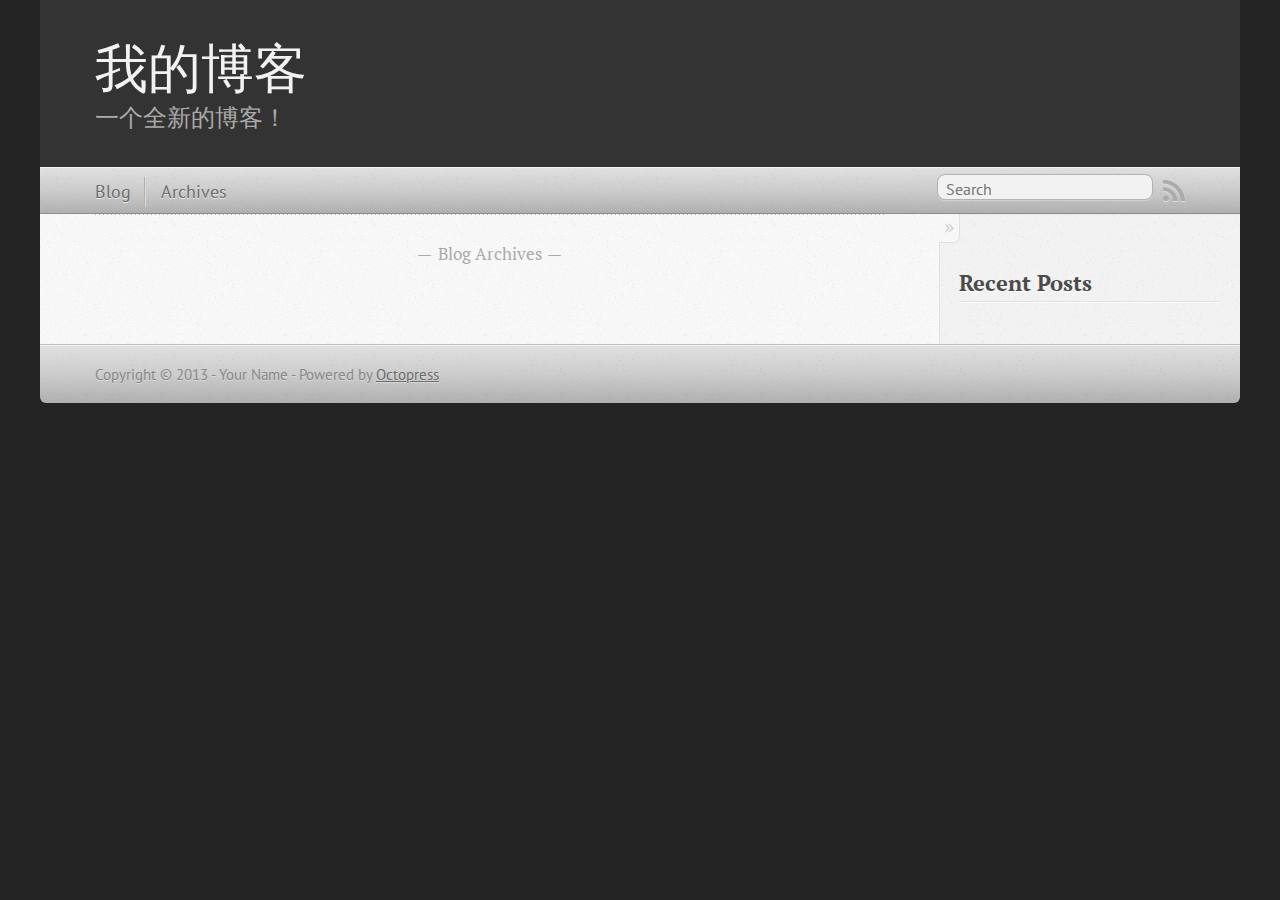
==== commit 01ad4e1b: "Update index.html" ====
--- a/index.html
+++ b/index.html
@@ -35,9 +35,9 @@
 
 <body   >
   <header role="banner"><hgroup>
-  <h1><a href="/">My Octopress Blog</a></h1>
+  <h1><a href="/">我的博客</a></h1>
   
-    <h2>A blogging framework for hackers.</h2>
+    <h2>一个全新的博客！</h2>
   
 </hgroup>
 
